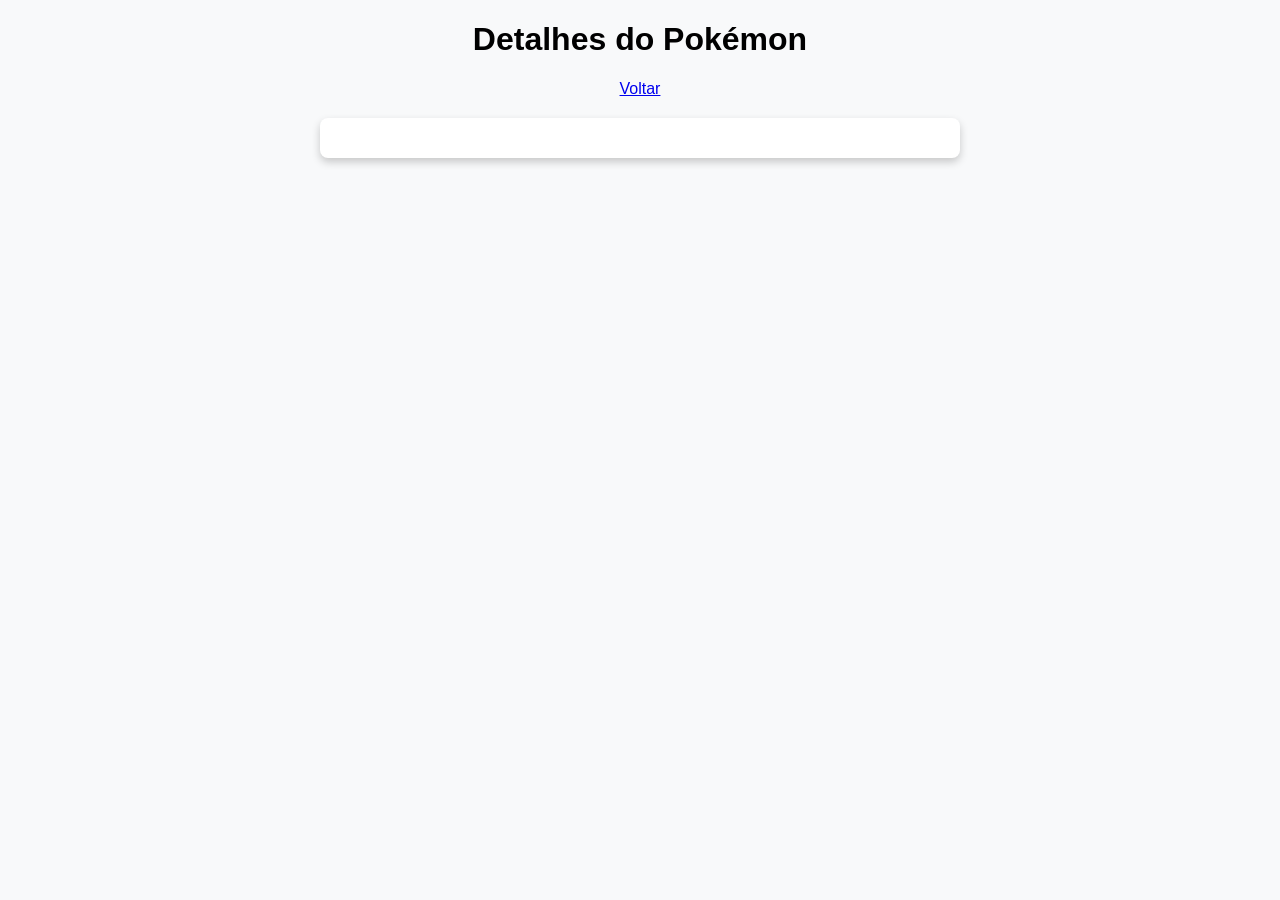
==== details.html @ f66c1a8a "att tudo" ====
<!DOCTYPE html>
<html lang="pt-BR">
<head>
    <meta charset="UTF-8">
    <meta name="viewport" content="width=device-width, initial-scale=1.0">
    <title>Detalhes do Pokémon</title>
    <link rel="stylesheet" href="src/css/details/details.css">
    <link rel="stylesheet" href="src/css/typeIcons.css">
</head>
<body>
    <header>
        <h1>Detalhes do Pokémon</h1>
        <a href="index.html" class="btn-voltar">Voltar</a>
    </header>
    <main id="pokemon-details" class="pokemon-details">
    </main>
    <script type="module" src="src/js/details/details.js"></script>
</body>
</html>
---- src/css/details/details.css ----
@import "typeIcons.css";

body {
    font-family: Arial, sans-serif;
    background-color: #f8f9fa;
    display: flex;
    flex-direction: column;
    align-items: center;
    min-height: 100vh;
    margin: 0;
}

header {
    text-align: center; 
    margin-bottom: 20px;
}

.pokemon-details {
    background-color: #fff;
    border-radius: 8px;
    padding: 20px;
    box-shadow: 0 4px 8px rgba(0, 0, 0, 0.2);
    max-width: 600px;
    width: 100%;
}

.pokemon-details img {
    max-width: 100%;
    border-radius: 10px;
}

.type-icon {
    width: 32px; 
    height: 32px; 
    margin: 0 5px;
    vertical-align: middle;
}

.statistics {
    list-style-type: none;
    padding: 0;
}

.statistics li {
    background: #e9ecef;
    margin: 5px 0;
    padding: 10px;
    border-radius: 5px;
}

h2 {
    color: #343a40;
}

h3 {
    color: #6c757d;
}
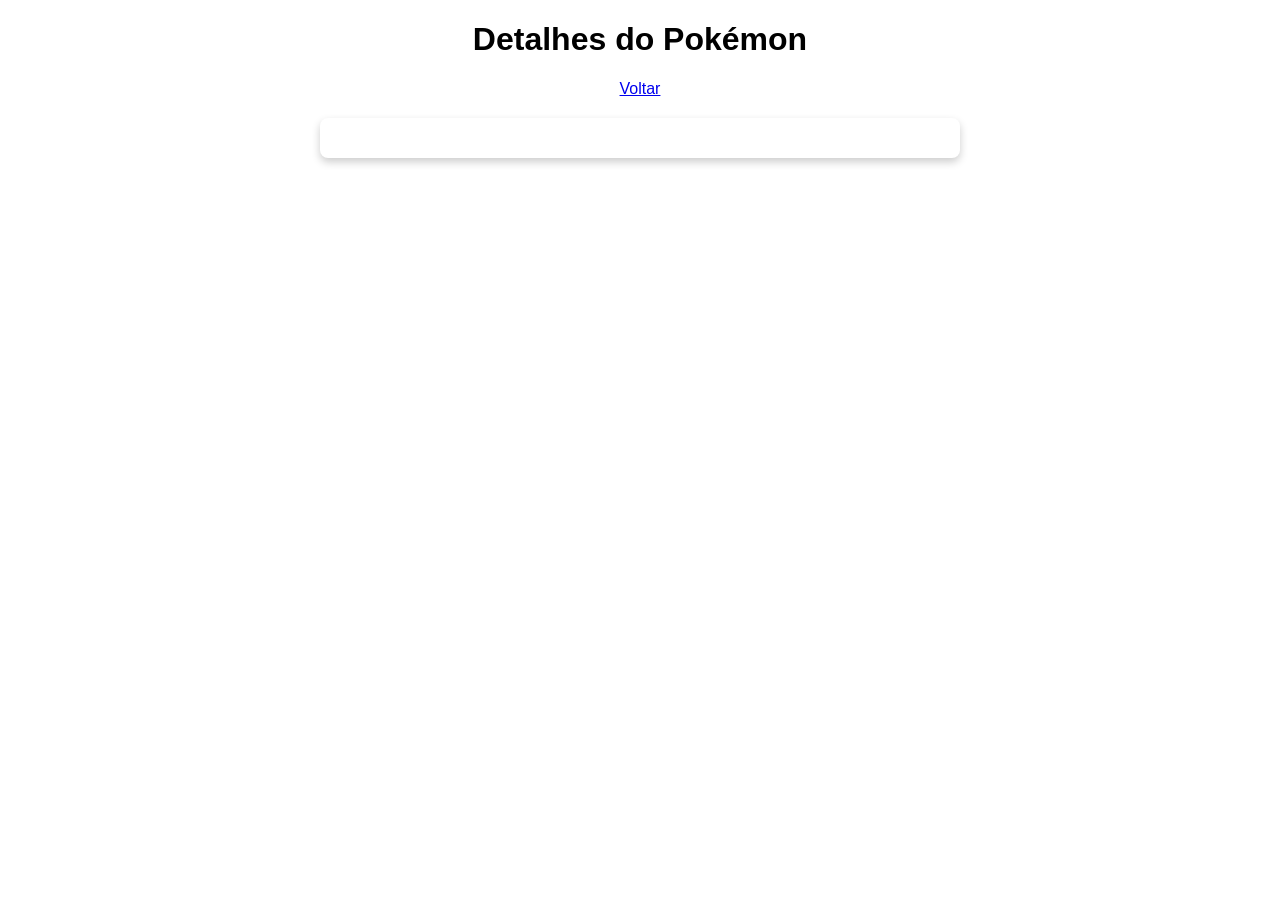
==== commit 2dd0aaa6: "att" ====
--- a/details.html
+++ b/details.html
@@ -4,8 +4,9 @@
     <meta charset="UTF-8">
     <meta name="viewport" content="width=device-width, initial-scale=1.0">
     <title>Detalhes do Pokémon</title>
+    <link rel="icon" type="image/x-icon" href="src/assets/images/Poké_Ball_icon.svg">
     <link rel="stylesheet" href="src/css/details/details.css">
-    <link rel="stylesheet" href="src/css/typeIcons.css">
+    <link rel="stylesheet" href="src/css/details/typeIcons.css">
 </head>
 <body>
     <header>
--- a/src/css/details/details.css
+++ b/src/css/details/details.css
@@ -2,7 +2,9 @@
 
 body {
     font-family: Arial, sans-serif;
-    background-color: #f8f9fa;
+    background-image: url("/src/assets/images/background-pokemon-field.jpg");
+    background-repeat: no-repeat;
+    background-size: cover;
     display: flex;
     flex-direction: column;
     align-items: center;
--- a/src/css/details/typeIcons.css
+++ b/src/css/details/typeIcons.css
@@ -0,0 +1,89 @@
+.bug {
+    background: #92BC2C;
+    box-shadow: 0 0 20px #92BC2C;
+}
+
+.dark {
+    background: #595761;
+    box-shadow: 0 0 20px #595761;
+}
+
+.dragon {
+    background: #0C69C8;
+    box-shadow: 0 0 20px #0C69C8;
+}
+
+.electric {
+    background: #F2D94E;
+    box-shadow: 0 0 20px #F2D94E;
+}
+
+.fire {
+    background: #FBA54C;
+    box-shadow: 0 0 20px #FBA54C;
+}
+
+.fairy {
+    background: #EE90E6;
+    box-shadow: 0 0 20px #EE90E6;
+}
+
+.fighting {
+    background: #D3425F;
+    box-shadow: 0 0 20px #D3425F;
+}
+
+.flying {
+    background: #A1BBEC;
+    box-shadow: 0 0 20px #A1BBEC;
+}
+
+.ghost {
+    background: #5F6DBC;
+    box-shadow: 0 0 20px #5F6DBC;
+}
+
+.grass {
+    background: #5FBD58;
+    box-shadow: 0 0 20px #5FBD58;
+}
+
+.ground {
+    background: #DA7C4D;
+    box-shadow: 0 0 20px #DA7C4D;
+}
+
+.ice {
+    background: #75D0C1;
+    box-shadow: 0 0 20px #75D0C1;
+}
+
+.normal {
+    background: #A0A29F;
+    box-shadow: 0 0 20px #A0A29F;
+}
+
+.poison {
+    background: #B763CF;
+    box-shadow: 0 0 20px #B763CF;
+}
+
+.psychic {
+    background: #FA8581;
+    box-shadow: 0 0 20px #FA8581;
+}
+
+.rock {
+    background: #C9BB8A;
+    box-shadow: 0 0 20px #C9BB8A;
+}
+
+.steel {
+    background: #5695A3;
+    box-shadow: 0 0 20px #5695A3;
+}
+
+.water {
+    background: #539DDF;
+    box-shadow: 0 0 20px #539DDF;
+}
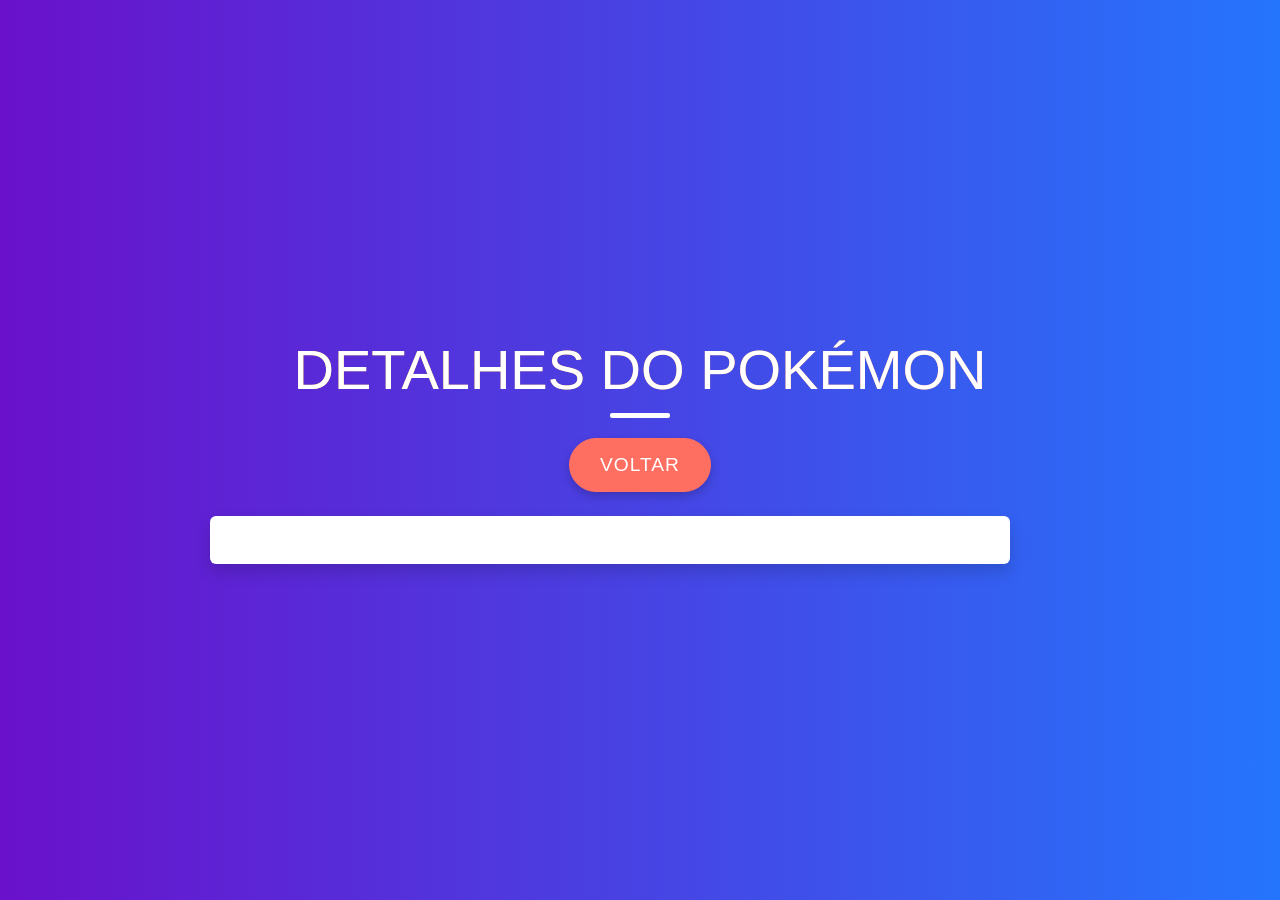
==== commit 1cbd05f2: "atualizando tudo" ====
--- a/details.html
+++ b/details.html
@@ -5,16 +5,19 @@
     <meta name="viewport" content="width=device-width, initial-scale=1.0">
     <title>Detalhes do Pokémon</title>
     <link rel="icon" type="image/x-icon" href="src/assets/images/Poké_Ball_icon.svg">
+    <link href="https://cdn.jsdelivr.net/npm/bootstrap@5.0.2/dist/css/bootstrap.min.css" rel="stylesheet"
+    integrity="sha384-EVSTQN3/azprG1Anm3QDgpJLIm9Nao0Yz1ztcQTwFspd3yD65VohhpuuCOmLASjC" crossorigin="anonymous">
     <link rel="stylesheet" href="src/css/details/details.css">
-    <link rel="stylesheet" href="src/css/details/typeIcons.css">
 </head>
-<body>
-    <header>
-        <h1>Detalhes do Pokémon</h1>
-        <a href="index.html" class="btn-voltar">Voltar</a>
-    </header>
-    <main id="pokemon-details" class="pokemon-details">
-    </main>
+<body class="bg-light">
+    <div class="container my-5">
+        <header class="text-center mb-4">
+            <h1 class="display-4">Detalhes do Pokémon</h1>
+            <a href="index.html" class="btn btn-secondary btn-lg">Voltar</a>
+        </header>
+        <main id="pokemon-details" class="pokemon-details bg-white p-4 rounded shadow">
+        </main>
+    </div>
     <script type="module" src="src/js/details/details.js"></script>
 </body>
 </html>
--- a/src/css/details/details.css
+++ b/src/css/details/details.css
@@ -1,59 +1,147 @@
-@import "typeIcons.css";
+@import "mobile/mobile.css";
+
+/* GERAL */
 
 body {
-    font-family: Arial, sans-serif;
-    background-image: url("/src/assets/images/background-pokemon-field.jpg");
-    background-repeat: no-repeat;
+    font-family: 'Segoe UI', Tahoma, Geneva, Verdana, sans-serif;
+    background-image: linear-gradient(to right, #6a11cb, #2575fc);
     background-size: cover;
+    color: #f4f4f9;
+    margin: 0;
+    padding: 0;
     display: flex;
-    flex-direction: column;
+    justify-content: center;
     align-items: center;
     min-height: 100vh;
-    margin: 0;
+    text-align: center;
+}
+
+h1 {
+    font-size: 3rem;
+    font-weight: 700;
+    text-transform: uppercase;
+    background-image: linear-gradient(to right, #fbbd08, #ff6f61);
+    -webkit-background-clip: text;
+    background-clip: text;
+    margin-bottom: 20px;
+}
+
+h1::after {
+    content: '';
+    display: block;
+    width: 60px;
+    height: 5px;
+    background-color: #fff;
+    margin: 10px auto;
+    border-radius: 2px;
+}
+
+h2 {
+    color: #2d3748;
+    font-size: 2.5rem;
+    text-transform: capitalize;
+    font-weight: 600;
+    margin-bottom: 15px;
+}
+
+h3 {
+    color: #4a5568;
+    font-size: 1.6rem;
+    font-weight: 500;
+    margin-top: 30px;
+}
+
+.pokemon-details p,
+.pokemon-details ul li,
+.pokemon-details h3 {
+    color: #000;
+}
+
+/* BOTOES */
+
+.btn-secondary {
+    background-color: #ff6f61;
+    border-color: #ff6f61;
+    color: white;
+    font-size: 1.2rem;
+    padding: 12px 30px;
+    text-transform: uppercase;
+    letter-spacing: 1px;
+    border-radius: 50px;
+    box-shadow: 0 4px 10px rgba(0, 0, 0, 0.2);
+    transition: all 0.3s ease;
+}
+
+.btn-secondary:hover {
+    background-color: #fbbd08;
+    border-color: #fbbd08;
+    box-shadow: 0 6px 20px rgba(0, 0, 0, 0.3);
+}
+
+/* HEADER */
+
+.container {
+    max-width: 900px;
+    width: 100%;
+    margin: 0 auto;
+    padding: 0 20px;
 }
 
 header {
-    text-align: center; 
-    margin-bottom: 20px;
+    text-align: center;
+    margin-bottom: 30px;
+    color: #fff;
 }
 
 .pokemon-details {
-    background-color: #fff;
-    border-radius: 8px;
-    padding: 20px;
-    box-shadow: 0 4px 8px rgba(0, 0, 0, 0.2);
-    max-width: 600px;
-    width: 100%;
+    background-color: rgba(255, 255, 255, 0.85);
+    border-radius: 1rem;
+    padding: 40px;
+    box-shadow: 0 10px 30px rgba(0, 0, 0, 0.15);
+    align-items: center;
+    transition: all 0.3s ease;
+    max-width: 800px;  
+    width: 100%; 
 }
 
 .pokemon-details img {
     max-width: 100%;
-    border-radius: 10px;
+    border-radius: 1rem;
+    margin-bottom: 20px;
+    border: 5px solid #fff;
+    box-shadow: 0 6px 20px rgba(0, 0, 0, 0.15);
 }
 
-.type-icon {
-    width: 32px; 
-    height: 32px; 
-    margin: 0 5px;
-    vertical-align: middle;
+ul.statistics {
+    list-style-type: none;
+    padding: 0;
+    margin-top: 20px;
 }
 
-.statistics {
-    list-style-type: none;
-    padding: 0;
+ul.statistics li {
+    background: rgba(0, 0, 0, 0.05);
+    padding: 15px;
+    margin-bottom: 10px;
+    border-radius: 0.5rem;
+    display: flex;
+    justify-content: space-between;
+    align-items: center;
+    font-size: 1.2rem;
+    color: #2d3748;
 }
 
-.statistics li {
-    background: #e9ecef;
-    margin: 5px 0;
-    padding: 10px;
-    border-radius: 5px;
+ul.statistics li:nth-child(even) {
+    background: rgba(0, 0, 0, 0.07);
 }
 
-h2 {
-    color: #343a40;
+ul.statistics li span {
+    font-weight: 700;
+    color: #007bff;
 }
 
-h3 {
-    color: #6c757d;
+ul.statistics li:hover {
+    background: #640f0f7e;
+    color: white;
+    transform: translateX(10px);
+    transition: all 0.3s ease;
 }
